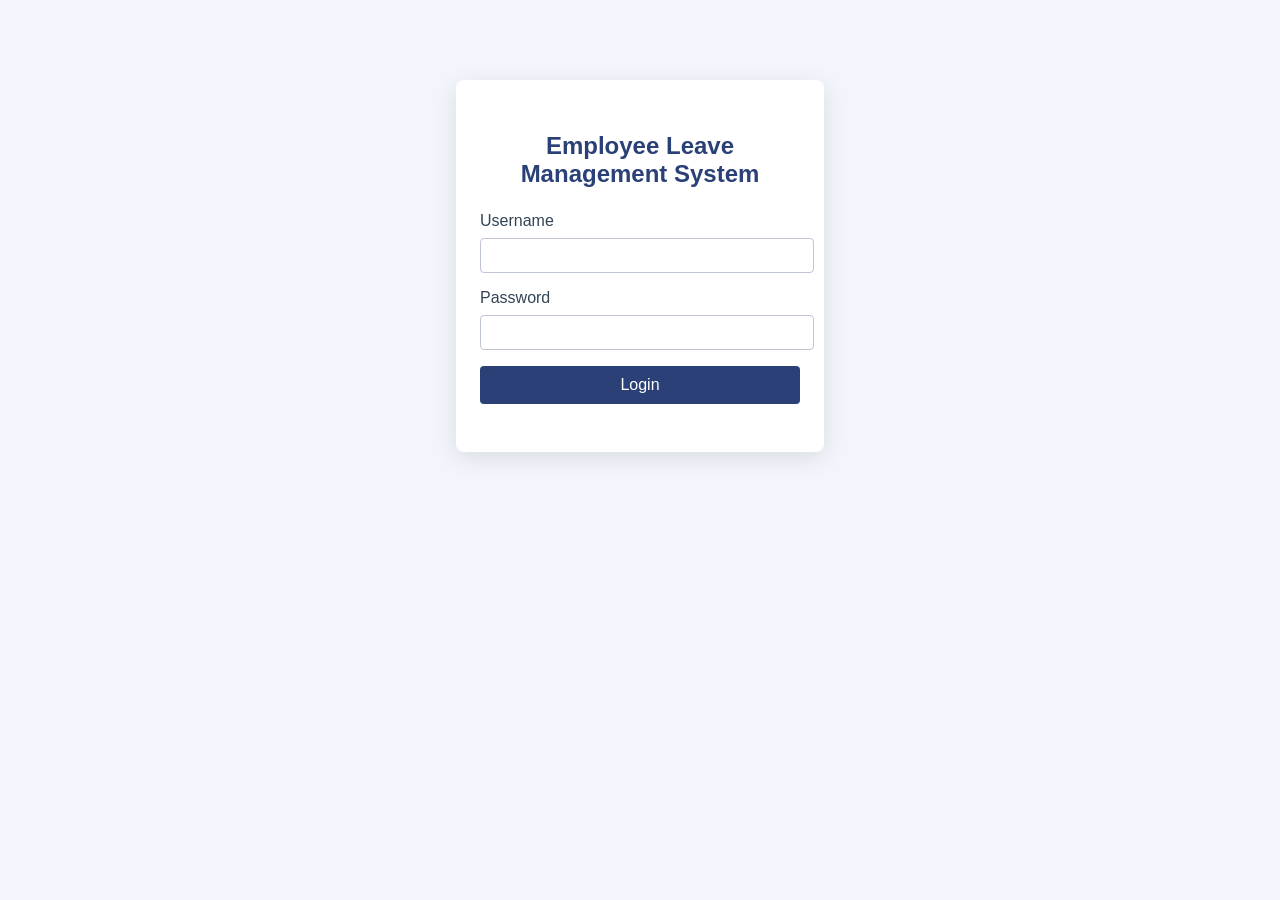
==== index.html @ cc05e6fe "Initial commit" ====
<!DOCTYPE html>
<html lang="en">
<head>
    <meta charset="UTF-8">
    <title>Employee Leave Management - Login</title>
    <link rel="stylesheet" href="style.css">
</head>
<body>
    <div class="login-container">
        <h2>Employee Leave Management System</h2>
        <form id="loginForm">
            <label for="username">Username</label>
            <input type="text" id="username" required>
            <label for="password">Password</label>
            <input type="password" id="password" required>
            <button type="submit">Login</button>
            <div class="error" id="errorMsg"></div>
        </form>
    </div>
    <script src="script.js"></script>
</body>
</html>
---- style.css ----
body {
    font-family: Arial, sans-serif;
    background: #f2f6fc;
    margin: 0;
    padding: 0;
}

.login-container {
    background: #fff;
    width: 320px;
    margin: 80px auto;
    padding: 32px 24px;
    border-radius: 8px;
    box-shadow: 0 6px 24px rgba(0, 0, 0, 0.10);
}

h2 {
    text-align: center;
    margin-bottom: 24px;
    color: #2a4076;
}

label {
    display: block;
    margin-bottom: 8px;
    color: #345;
}

input[type="text"],
input[type="password"] {
    width: 100%;
    padding: 8px 6px;
    margin-bottom: 16px;
    border: 1px solid #bfc5d2;
    border-radius: 4px;
    font-size: 15px;
}

button {
    width: 100%;
    background: #2a4076;
    color: #fff;
    padding: 10px 0;
    border: none;
    border-radius: 4px;
    font-size: 16px;
    cursor: pointer;
    margin-bottom: 8px;
}

button:hover {
    background: #1e2d4d;
}

.error {
    color: #c0392b;
    text-align: center;
    margin-top: 8px;
    font-size: 14px;
}
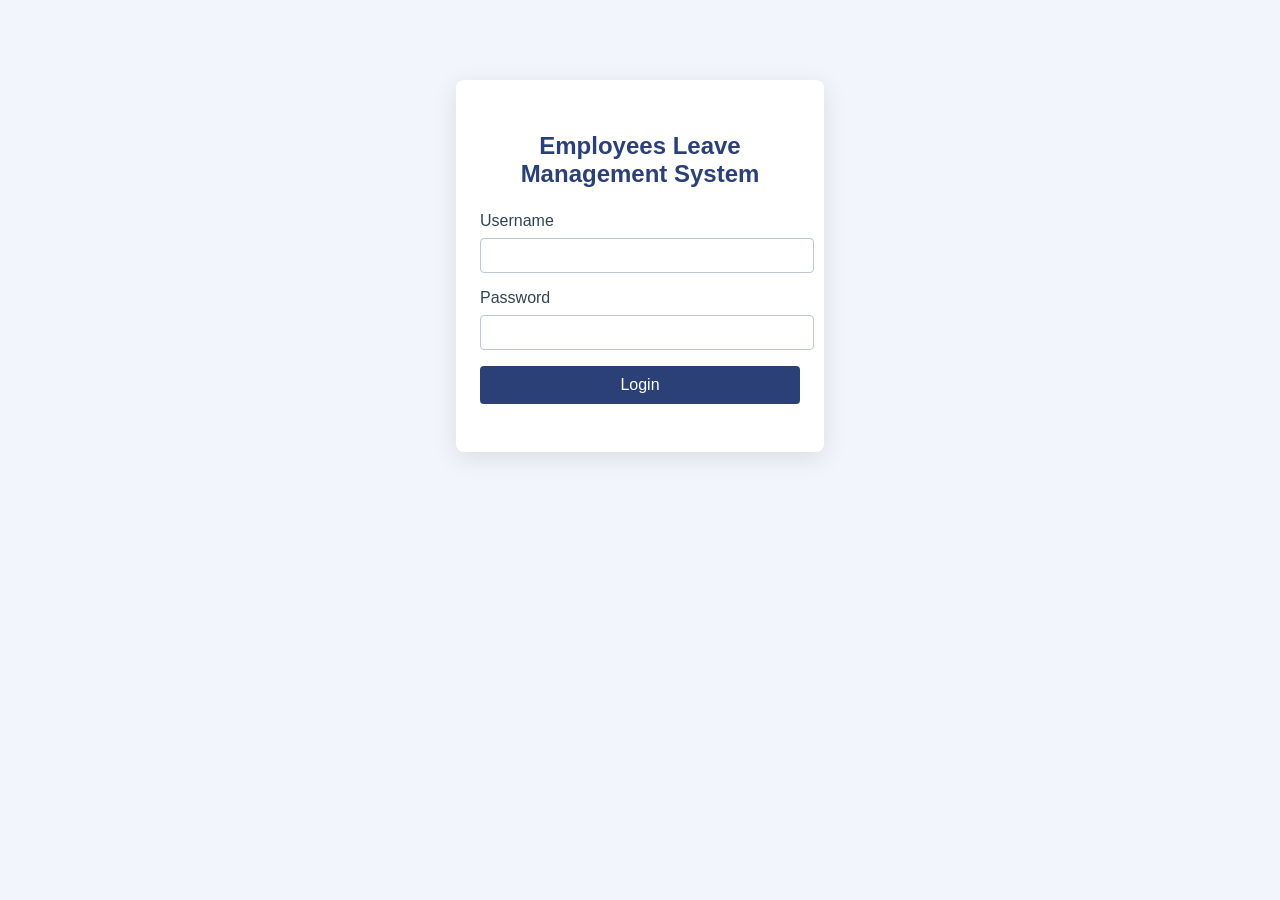
==== commit 9c6990a1: "Commit from new branch" ====
--- a/index.html
+++ b/index.html
@@ -7,7 +7,7 @@
 </head>
 <body>
     <div class="login-container">
-        <h2>Employee Leave Management System</h2>
+        <h2>Employees Leave Management System</h2>
         <form id="loginForm">
             <label for="username">Username</label>
             <input type="text" id="username" required>
